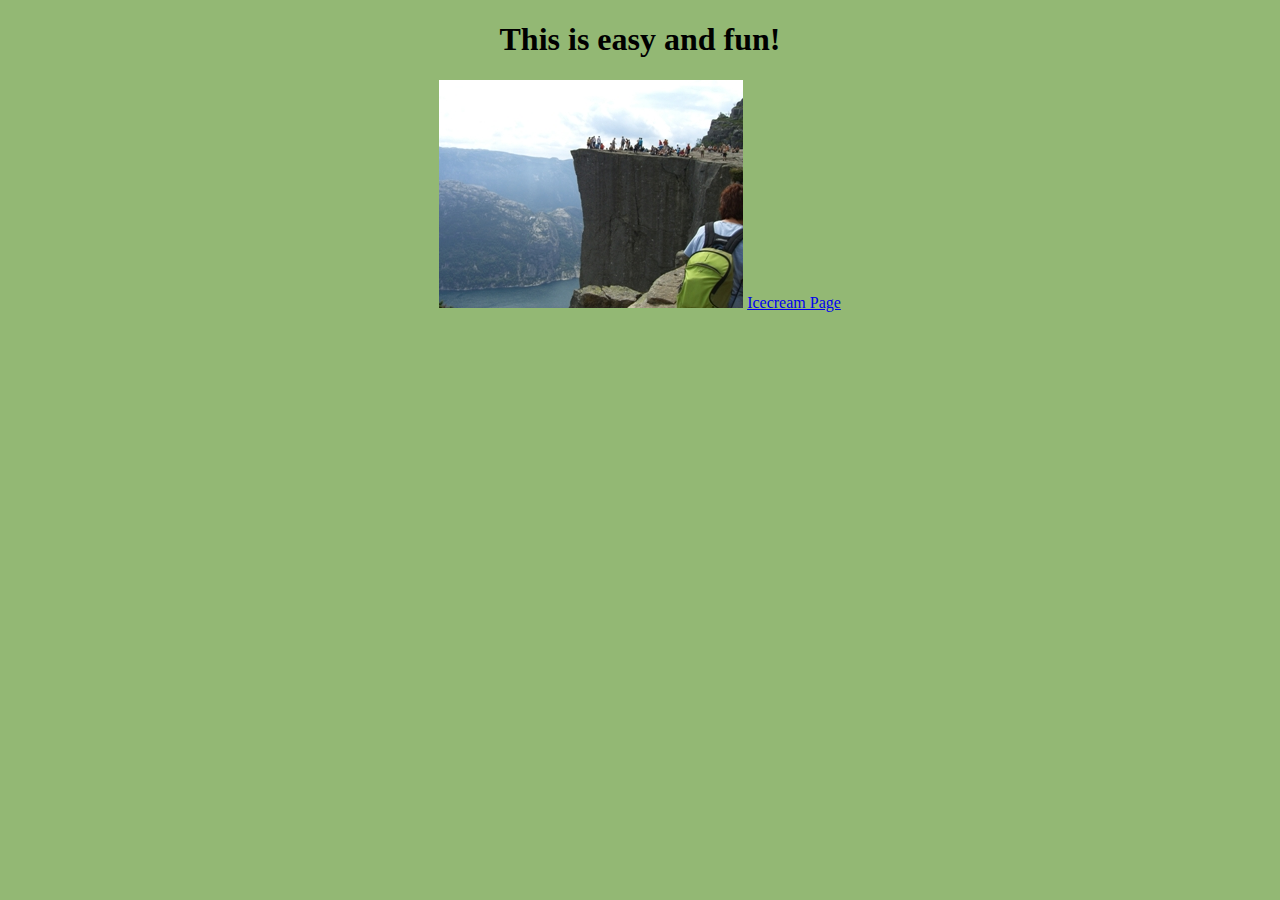
==== index.html @ e4f881d1 "note pad++ back up" ====
<!doctype html> 
<html lang="en">
	<head> 
		<meta charset="utf-8"> 
		<title>Nicolas Parra' Website</title> 
	</head>
<div align=center />	
 <body style="background-color: #93B874;">
 <style>
 
 </style>
		<h1>
			This is easy and fun!
		</h1>
		<img src="pic_mountain.jpg" alt="Mountain View" style="width:304px;height:228px;">
     <a href="ice.html">Icecream Page</a>		
	</body> 
 </html>
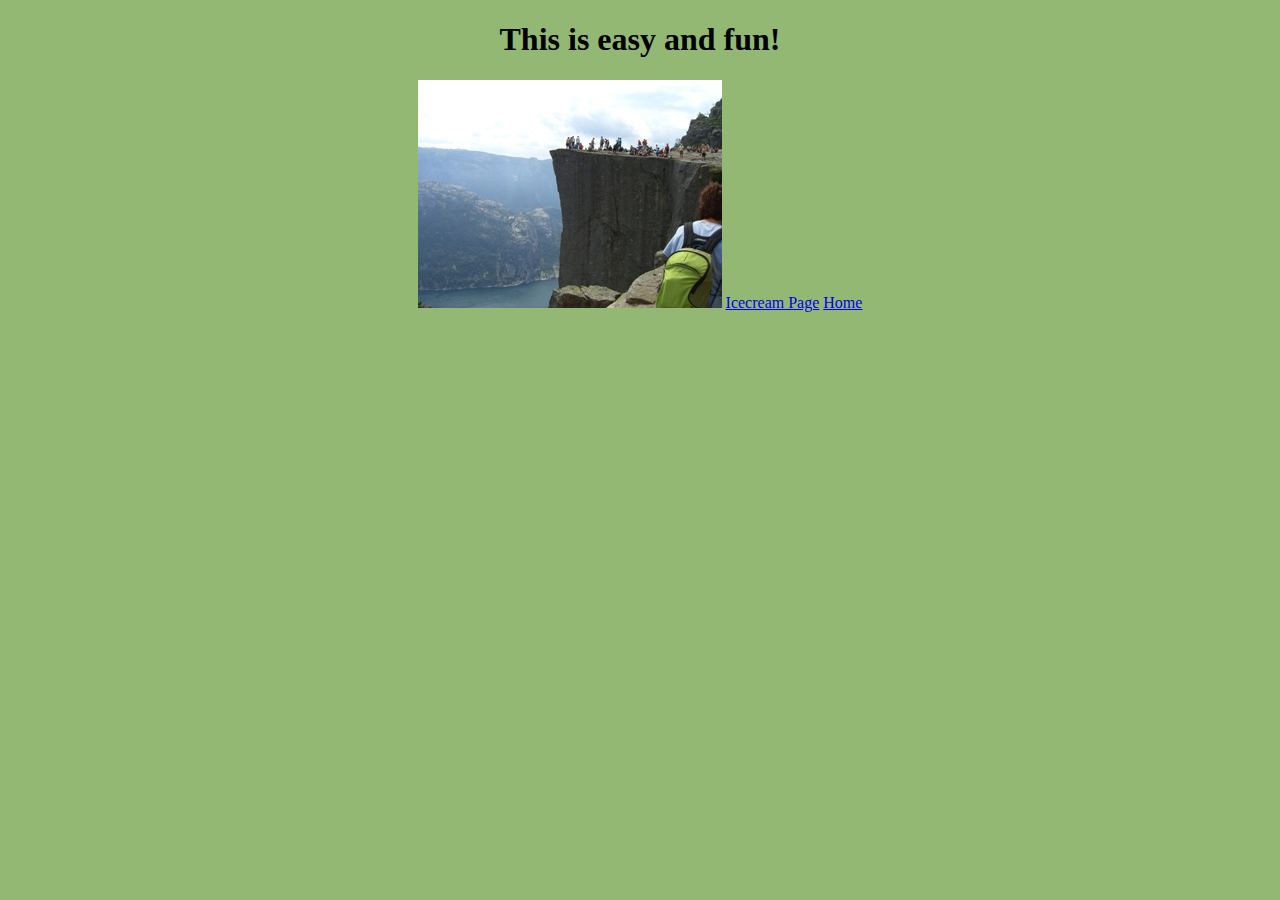
==== commit c277a7cb: "Update index.html" ====
--- a/index.html
+++ b/index.html
@@ -13,6 +13,7 @@
 			This is easy and fun!
 		</h1>
 		<img src="pic_mountain.jpg" alt="Mountain View" style="width:304px;height:228px;">
-     <a href="ice.html">Icecream Page</a>		
+     <a href="ice.html">Icecream Page</a>
+	 <a href="home.html">Home</a>
 	</body> 
- </html>+ </html>
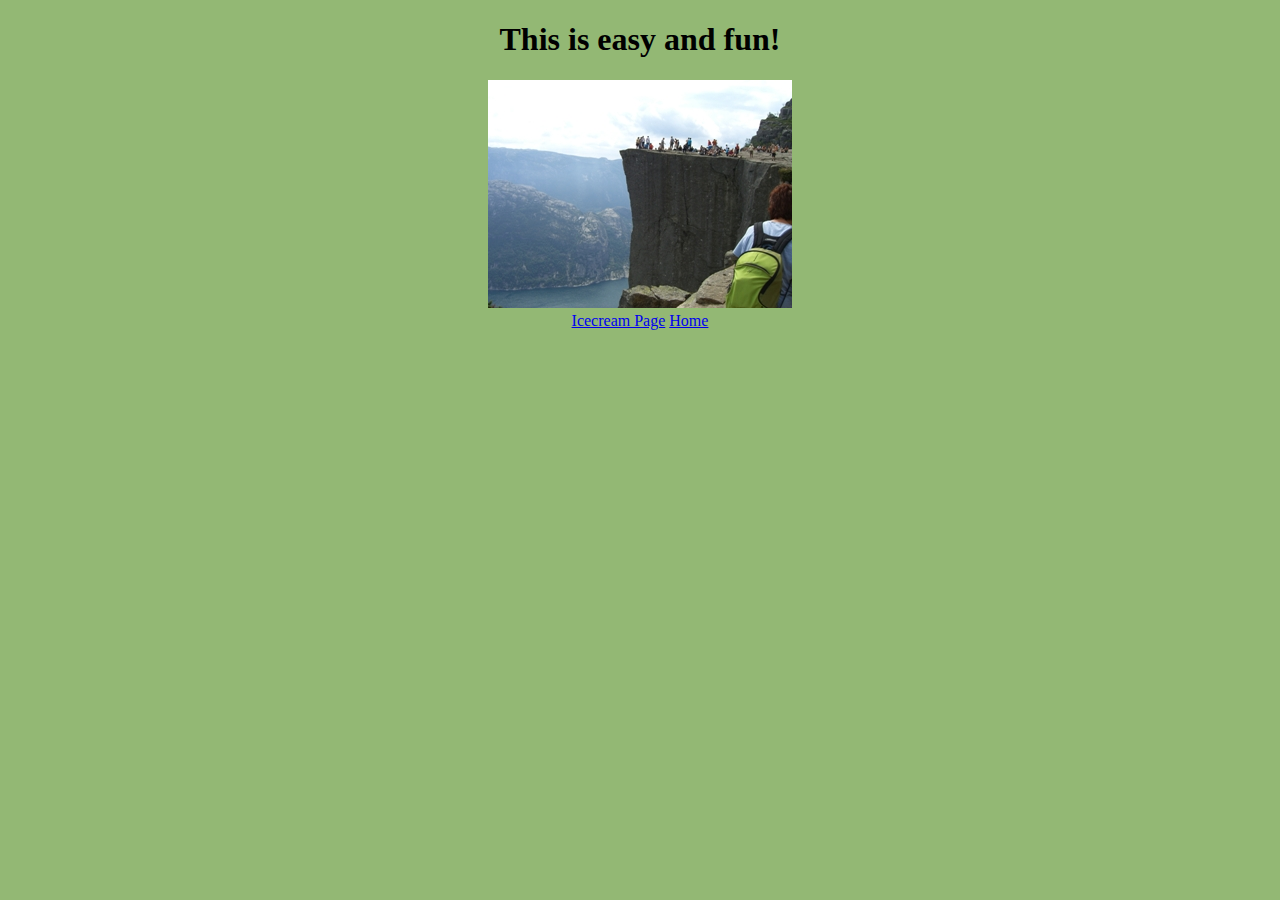
==== commit f4efa788: "Update index.html" ====
--- a/index.html
+++ b/index.html
@@ -12,7 +12,7 @@
 		<h1>
 			This is easy and fun!
 		</h1>
-		<img src="pic_mountain.jpg" alt="Mountain View" style="width:304px;height:228px;">
+		<img src="pic_mountain.jpg" alt="Mountain View" style="width:304px;height:228px;"> <br>
      <a href="ice.html">Icecream Page</a>
 	 <a href="home.html">Home</a>
 	</body> 
